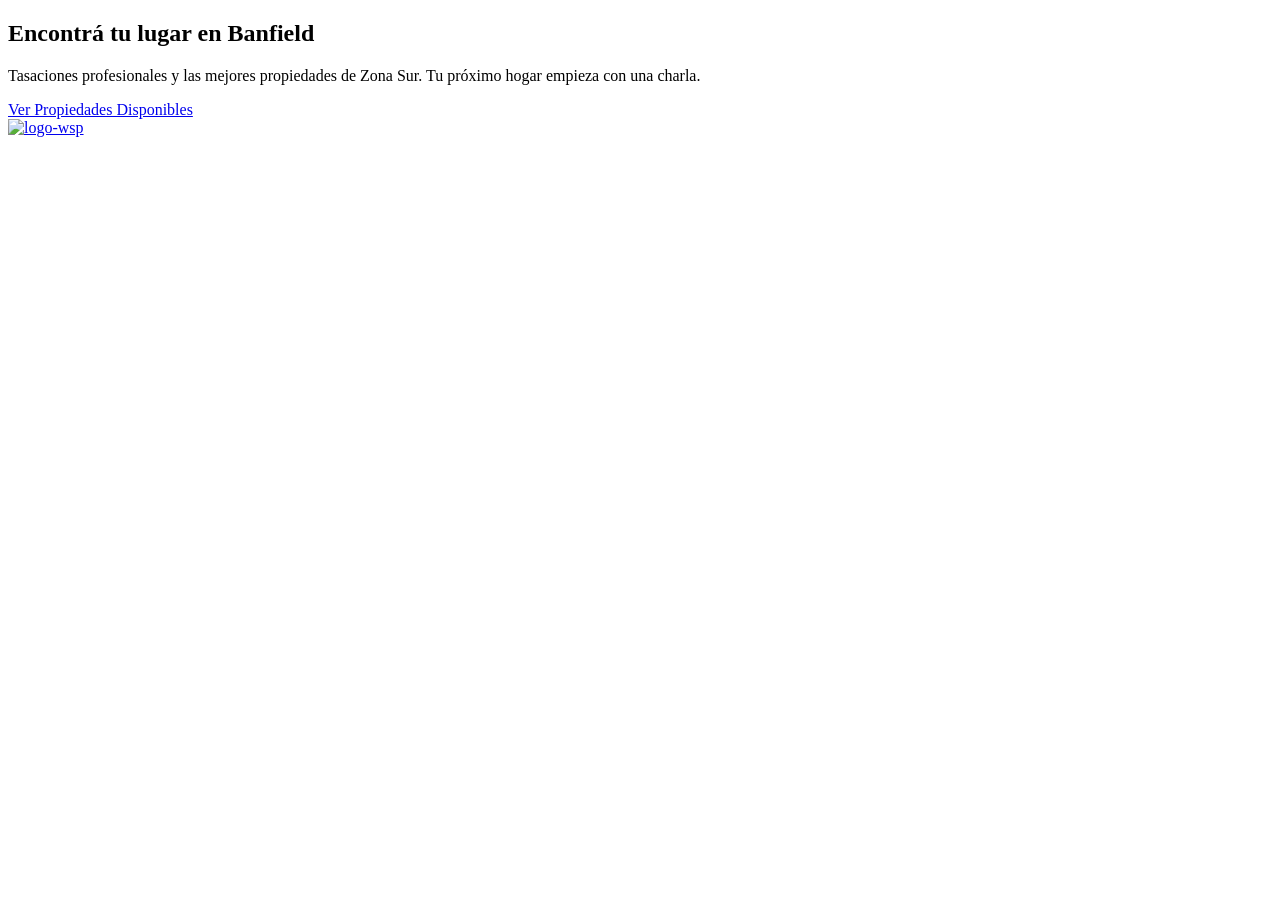
==== index.html @ 8b72397f "Update and rename index_inmobiliaria.html to index.html" ====
<!DOCTYPE html>
<html lang="es">
<head>
    <meta charset="UTF-8">
    <meta name="viewport" content="width=device-width, initial-scale=1.0">
    <title>Demo Inmobiliaria - Banfield</title>
    <link rel="stylesheet" href="styles.css">
</head>
<body class="index-inmobiliaria">
<section class="hero">
    <div class="container">
        <h1>Encontrá tu lugar en Banfield</h1>
        <p>Tasaciones profesionales y las mejores propiedades de Zona Sur. Tu próximo hogar empieza con una charla.</p>
        <a href="catalogo_propiedades.html" class="btn-inmo">Ver Propiedades Disponibles</a>
        <div class="logo-wsp">
            <a href="https://wa.me/5411622" target="_blank" id="wa-btn"
                aria-label="Contactar por WhatsApp">
                <img src="https://upload.wikimedia.org/wikipedia/commons/6/6b/WhatsApp.svg" alt="logo-wsp">
            </a>
        </div>
    </div>


</section>

    

</body>
</html>
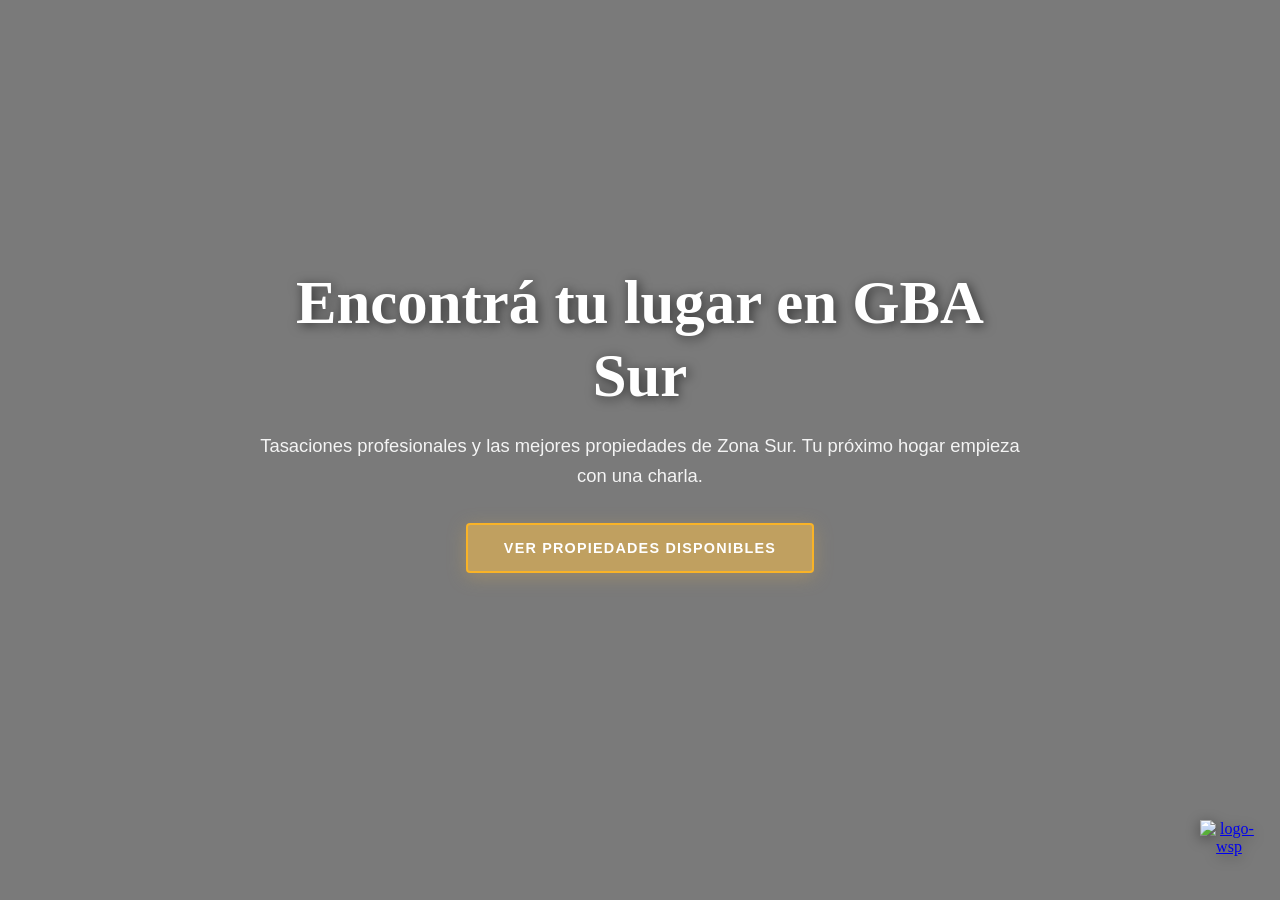
==== commit 265f34e2: "Fix HTML structure and remove extra lines" ====
--- a/index.html
+++ b/index.html
@@ -3,13 +3,13 @@
 <head>
     <meta charset="UTF-8">
     <meta name="viewport" content="width=device-width, initial-scale=1.0">
-    <title>Demo Inmobiliaria - Banfield</title>
+    <title>Demo Inmobiliaria - </title>
     <link rel="stylesheet" href="styles.css">
 </head>
 <body class="index-inmobiliaria">
 <section class="hero">
     <div class="container">
-        <h1>Encontrá tu lugar en Banfield</h1>
+        <h1>Encontrá tu lugar en GBA Sur</h1>
         <p>Tasaciones profesionales y las mejores propiedades de Zona Sur. Tu próximo hogar empieza con una charla.</p>
         <a href="catalogo_propiedades.html" class="btn-inmo">Ver Propiedades Disponibles</a>
         <div class="logo-wsp">
@@ -27,3 +27,5 @@
 
 </body>
 </html>
+
+
--- a/styles.css
+++ b/styles.css
@@ -0,0 +1,169 @@
+/* ================================
+   RESET
+================================ */
+*, *::before, *::after {
+    margin: 0;
+    padding: 0;
+    box-sizing: border-box;
+}
+
+/* ================================
+   BASE — BODY
+================================ */
+body {
+    font-family: 'Georgia', serif;
+    background:
+        linear-gradient(to bottom, rgba(0,0,0,0.52), rgba(0,0,0,0.52)),
+    url('fondo_inmobiliaria.png') no-repeat center center;
+    background-attachment: scroll; /* fixed rompe en iOS Safari */
+    /* Empuja el footer abajo si hay poco contenido */
+    display: flex;
+    flex-direction: column;
+    min-height: 100vh;
+}
+/* ================================
+   HERO
+   Mobile-first: columna centrada,
+   sin margin negativos
+================================ */
+.hero {
+    min-height: 100vh;
+    display: flex;
+    flex-direction: column;
+    align-items: center;
+    justify-content: center;
+    padding: 60px 24px 120px;   /* bottom generoso: deja aire sobre el WSP */
+    
+}
+
+/* ================================
+   CONTENEDOR DE TEXTO
+================================ */
+.container {
+    width: 100%;
+    max-width: 760px;
+    text-align: center;
+    color: #fff;
+}
+
+.container h1 {
+    font-size: clamp(1.8rem, 6vw, 3.8rem);
+    line-height: 1.2;
+    margin-bottom: 18px;
+    font-weight: bold;
+    text-shadow: 2px 2px 12px rgba(0,0,0,0.6);
+}
+
+.container p {
+    font-family: 'Segoe UI', sans-serif;
+    font-size: clamp(0.95rem, 2.2vw, 1.15rem);
+    line-height: 1.65;
+    margin-bottom: 32px;
+    opacity: 0.92;
+}
+
+/* ================================
+   BOTÓN PRINCIPAL
+================================ */
+.btn-inmo {
+    display: inline-block;
+    background-color: #c0a060;
+    color: #fff;
+    padding: 15px 36px;
+    text-decoration: none;
+    font-family: 'Segoe UI', sans-serif;
+    font-size: 0.9rem;
+    font-weight: bold;
+    text-transform: uppercase;
+    letter-spacing: 1.2px;
+    border-radius: 4px;
+    border: 2px solid rgba(255,181,34,0.9);
+    box-shadow: 0 4px 18px rgba(192,160,96,0.45);
+    transition: background-color 0.3s, transform 0.2s;
+    /* Evita que sea demasiado angosto en móvil */
+    min-width: 220px;
+}
+
+.btn-inmo:hover {
+    background-color: #9b8b6c;
+    transform: translateY(-2px);
+}
+
+/* ================================
+   WHATSAPP — fixed, siempre visible
+================================ */
+.logo-wsp {
+    position: fixed;
+    bottom: 22px;
+    right: 22px;
+    width: 58px;
+    height: 58px;
+    z-index: 9999;
+    display: block;
+    transition: transform 0.3s ease;
+}
+
+.logo-wsp img {
+    width: 100%;
+    height: 100%;
+    object-fit: contain;
+    filter: drop-shadow(0 3px 7px rgba(0,0,0,0.40));
+}
+
+.logo-wsp:hover {
+    transform: scale(1.12);
+}
+
+/* ================================
+   RESPONSIVE — pantallas medianas
+================================ */
+@media (max-width: 600px) {
+    .hero {
+        padding: 50px 20px 110px;
+        justify-content: center;
+    }
+
+    .container h1 {
+        font-size: clamp(1.6rem, 8vw, 2.4rem);
+        margin-bottom: 14px;
+    }
+
+    .container p {
+        font-size: 0.97rem;
+        margin-bottom: 26px;
+    }
+
+    .btn-inmo {
+        display: block;
+        width: 100%;
+        max-width: 340px;
+        margin: 0 auto;
+        padding: 15px 16px;
+        font-size: 0.85rem;
+    }
+
+    .logo-wsp {
+        margin-top: 5px;
+        width: 52px;
+        height: 52px;
+        bottom: 16px;
+        right: 16px;
+    }
+}
+
+@media (max-width: 380px) {
+    .container h1 {
+        font-size: 1.55rem;
+    }
+
+    .container p {
+        font-size: 0.9rem;
+    }
+      .logo-wsp {
+        width: 52px;
+        height: 52px;
+        right: 26px;
+        bottom: 16px;
+    }
+}
+
